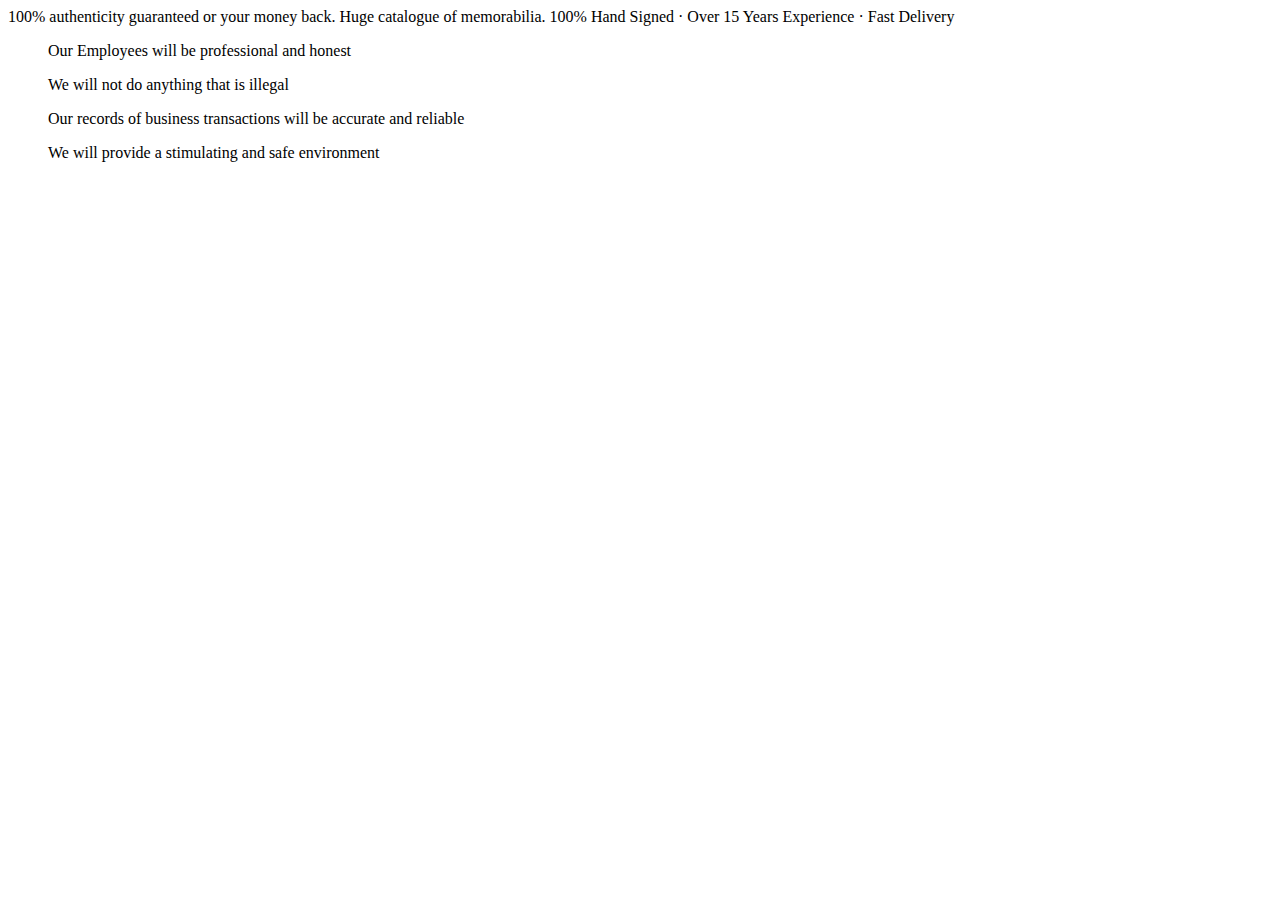
==== aboutus.html @ be7d3dfb "Add files via upload" ====
<!!DOCTYPE html>

<html>
<body>
    100% authenticity guaranteed or your money back. Huge catalogue of memorabilia.
    100% Hand Signed · Over 15 Years Experience · Fast Delivery 
    <ul>Our Employees will be professional and honest</ul>
    <ul>We will not do anything that is illegal</ul>
    <ul>Our records of business transactions will be accurate and reliable</ul>
    <ul>We will provide a stimulating and safe environment</ul>
</body>

</html>
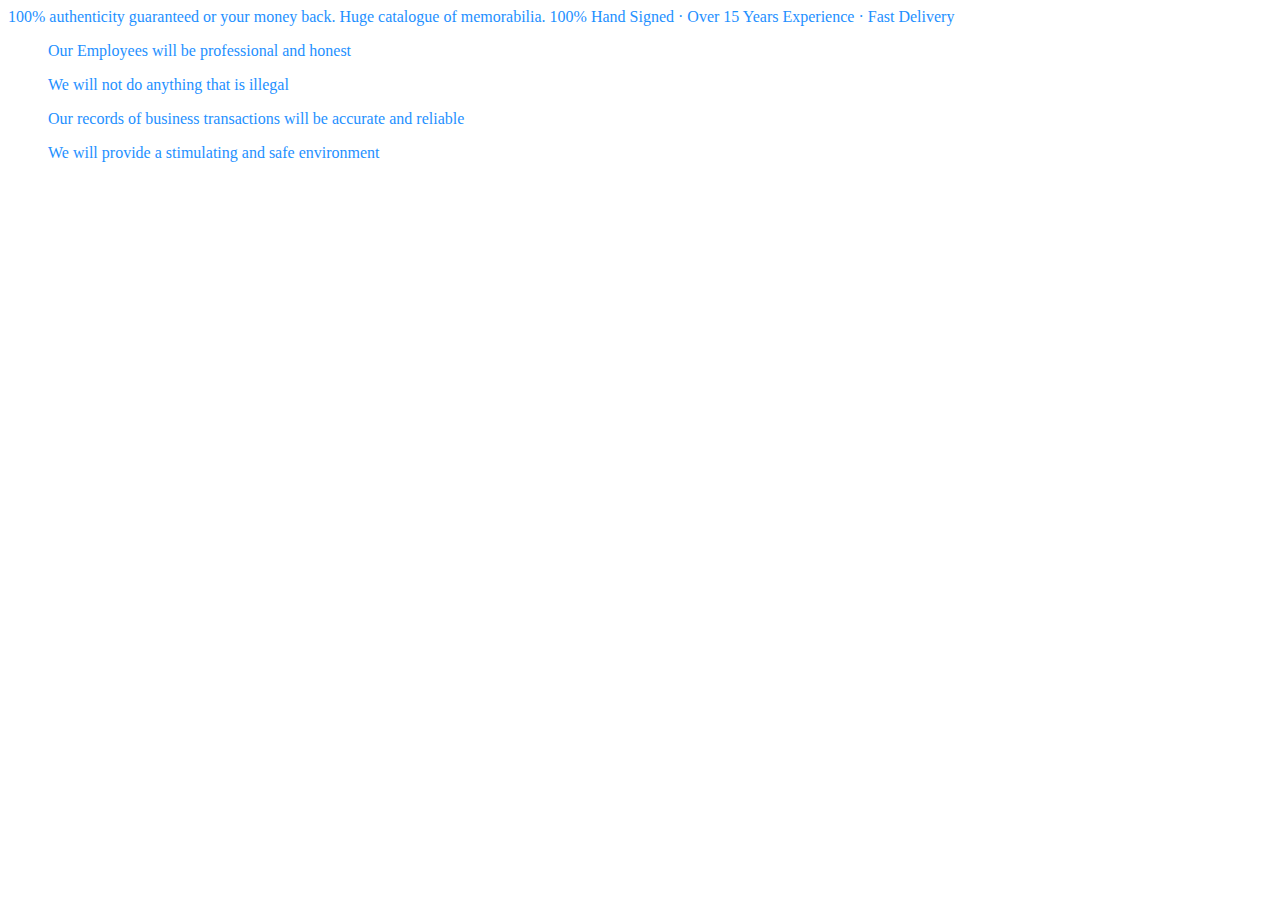
==== commit c56d089f: "Module-1-Assessment-6" ====
--- a/aboutus.html
+++ b/aboutus.html
@@ -1,5 +1,7 @@
 <!!DOCTYPE html>
-
+<head>
+     <link rel="stylesheet" href="style.css">
+</head>
 <html>
 <body>
     100% authenticity guaranteed or your money back. Huge catalogue of memorabilia.
--- a/style.css
+++ b/style.css
@@ -0,0 +1,15 @@
+h1 {
+    font-family: sans-serif;
+}
+
+
+body{
+    font-family: cursive;
+    color: dodgerblue;
+}
+
+
+p {
+    font-family: fantasy;
+    color: blueviolet;
+}
